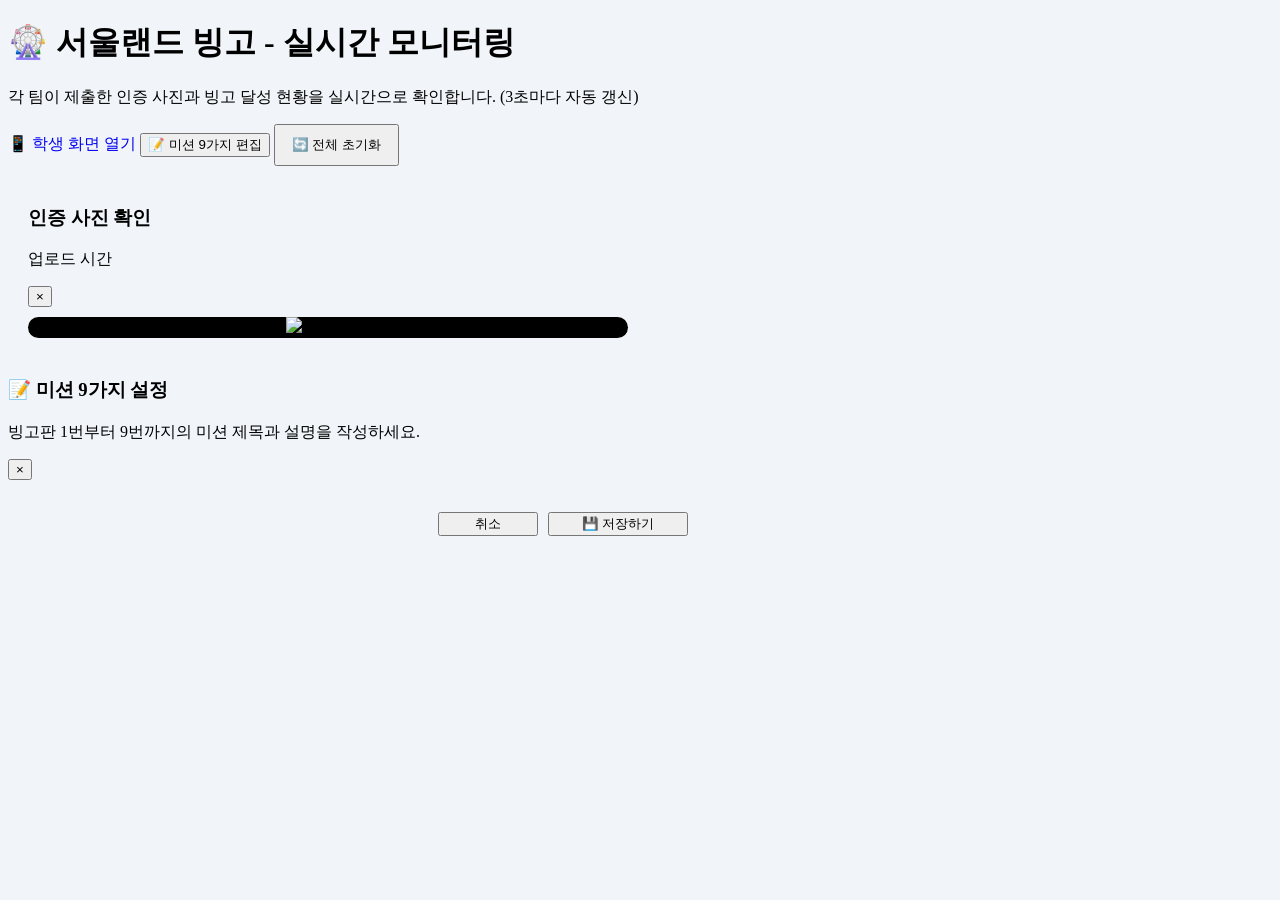
==== public/admin.html @ 196d703f "Add files via upload" ====
<!DOCTYPE html>
<html lang="ko">
<head>
  <meta charset="UTF-8">
  <meta name="viewport" content="width=device-width, initial-scale=1.0">
  <title>서울랜드 빙고 이벤트 - 선생님 모니터링 관리자</title>
  <link rel="stylesheet" href="/css/style.css">
  <link rel="icon" href="data:image/svg+xml,<svg xmlns=%22http://www.w3.org/2000/svg%22 viewBox=%220 0 100 100%22><text y=%22.9em%22 font-size=%2290%22>👑</text></svg>">
</head>
<body style="background-color: #f1f5f9;">

  <div class="admin-container">
    <!-- 상단 헤더 -->
    <header class="admin-header">
      <div class="admin-title-area">
        <h1>🎡 서울랜드 빙고 - 실시간 모니터링</h1>
        <p>각 팀이 제출한 인증 사진과 빙고 달성 현황을 실시간으로 확인합니다. (3초마다 자동 갱신)</p>
      </div>
      <div class="admin-actions">
        <a href="/" target="_blank" class="btn btn-secondary" style="text-decoration: none;">📱 학생 화면 열기</a>
        <button class="btn btn-secondary" id="btnEditMissions">📝 미션 9가지 편집</button>
        <button class="btn btn-danger" id="btnResetAll" style="padding: 10px 16px;">🔄 전체 초기화</button>
      </div>
    </header>

    <!-- 6개 팀 현황 그리드 -->
    <div class="teams-summary-grid" id="teamsGrid">
      <!-- 자바스크립트로 팀별 카드 동적 생성 -->
    </div>
  </div>

  <!-- 사진 확대 뷰어 모달 -->
  <div class="modal-overlay" id="photoViewerModal">
    <div class="modal-sheet" style="border-radius: 20px; max-width: 600px; padding: 20px;">
      <div class="modal-header">
        <div class="modal-title-group">
          <h3 id="viewerTitle">인증 사진 확인</h3>
          <p id="viewerSubtitle">업로드 시간</p>
        </div>
        <button class="btn-close" id="viewerCloseBtn">&times;</button>
      </div>
      <div style="width: 100%; max-height: 70vh; display: flex; justify-content: center; align-items: center; background: #000; border-radius: 12px; overflow: hidden; margin-top: 10px;">
        <img id="viewerLargeImg" src="" alt="확대 사진" style="max-width: 100%; max-height: 70vh; object-fit: contain;">
      </div>
    </div>
  </div>

  <!-- 미션 9가지 편집 모달 -->
  <div class="modal-overlay" id="missionsModal">
    <div class="modal-sheet" style="border-radius: 20px; max-width: 680px; max-height: 85vh;">
      <div class="modal-header">
        <div class="modal-title-group">
          <h3>📝 미션 9가지 설정</h3>
          <p>빙고판 1번부터 9번까지의 미션 제목과 설명을 작성하세요.</p>
        </div>
        <button class="btn-close" id="missionsCloseBtn">&times;</button>
      </div>
      <div id="missionInputsContainer" style="display: flex; flex-direction: column; gap: 12px; margin: 16px 0;">
        <!-- 9개 입력 폼 동적 생성 -->
      </div>
      <div style="display: flex; justify-content: flex-end; gap: 10px;">
        <button class="btn btn-secondary" id="btnCancelMissions" style="flex: 0 0 100px;">취소</button>
        <button class="btn btn-primary" id="btnSaveMissions" style="flex: 0 0 140px;">💾 저장하기</button>
      </div>
    </div>
  </div>

  <!-- 토스트 알림 -->
  <div class="toast" id="toast"></div>

  <script src="/js/admin.js"></script>
</body>
</html>
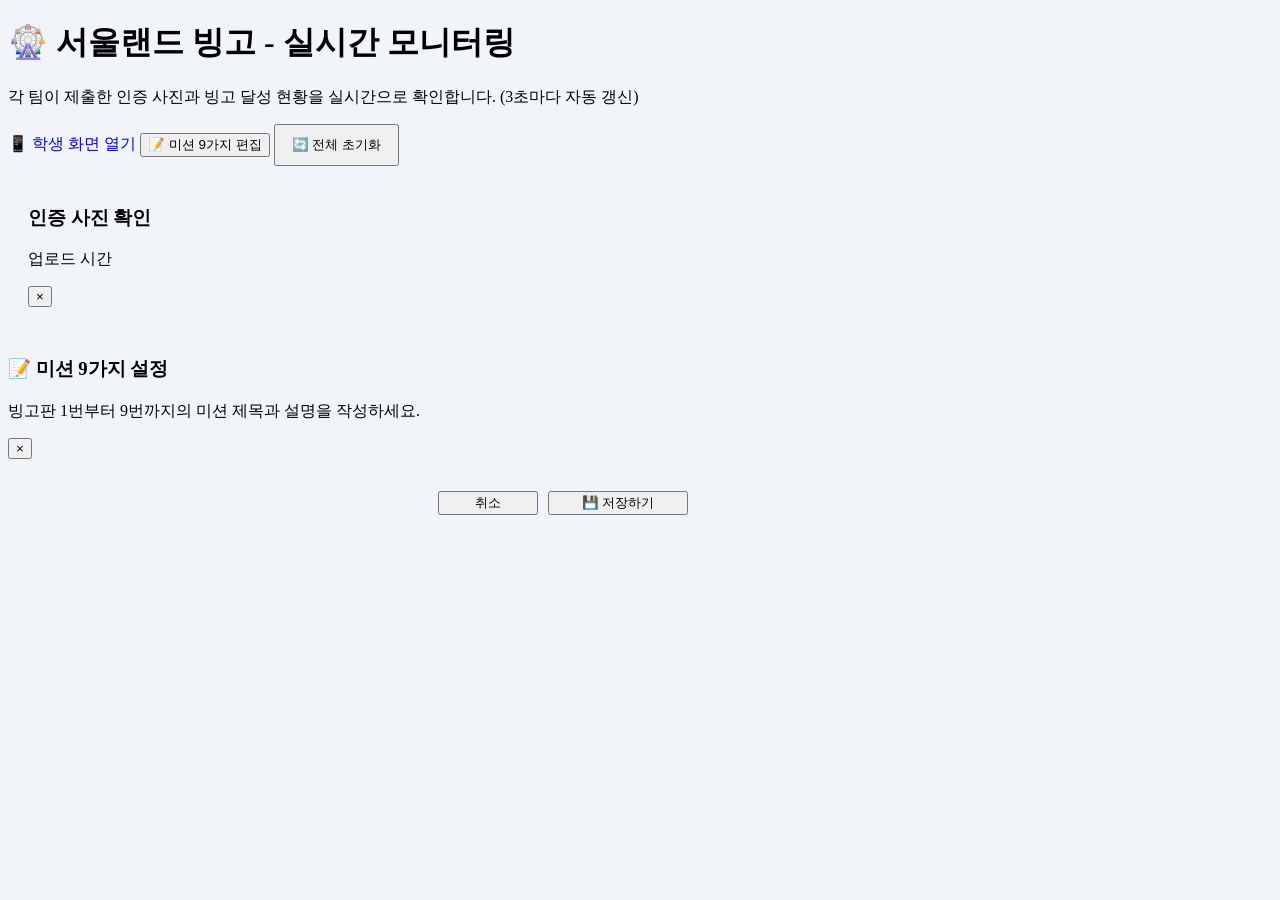
==== commit 54cd11be: "Add files via upload" ====
--- a/public/admin.html
+++ b/public/admin.html
@@ -40,10 +40,12 @@
         <button class="btn-close" id="viewerCloseBtn">&times;</button>
       </div>
       <div style="width: 100%; max-height: 70vh; display: flex; justify-content: center; align-items: center; background: #000; border-radius: 12px; overflow: hidden; margin-top: 10px;">
-        <img id="viewerLargeImg" src="" alt="확대 사진" style="max-width: 100%; max-height: 70vh; object-fit: contain;">
+        <img id="viewerLargeImg" src="" alt="확대 사진" style="max-width: 100%; max-height: 70vh; object-fit: contain; display: none;">
+        <video id="viewerVideo" controls playsinline style="max-width: 100%; max-height: 70vh; display: none;"></video>
       </div>
     </div>
   </div>
+
 
   <!-- 미션 9가지 편집 모달 -->
   <div class="modal-overlay" id="missionsModal">
